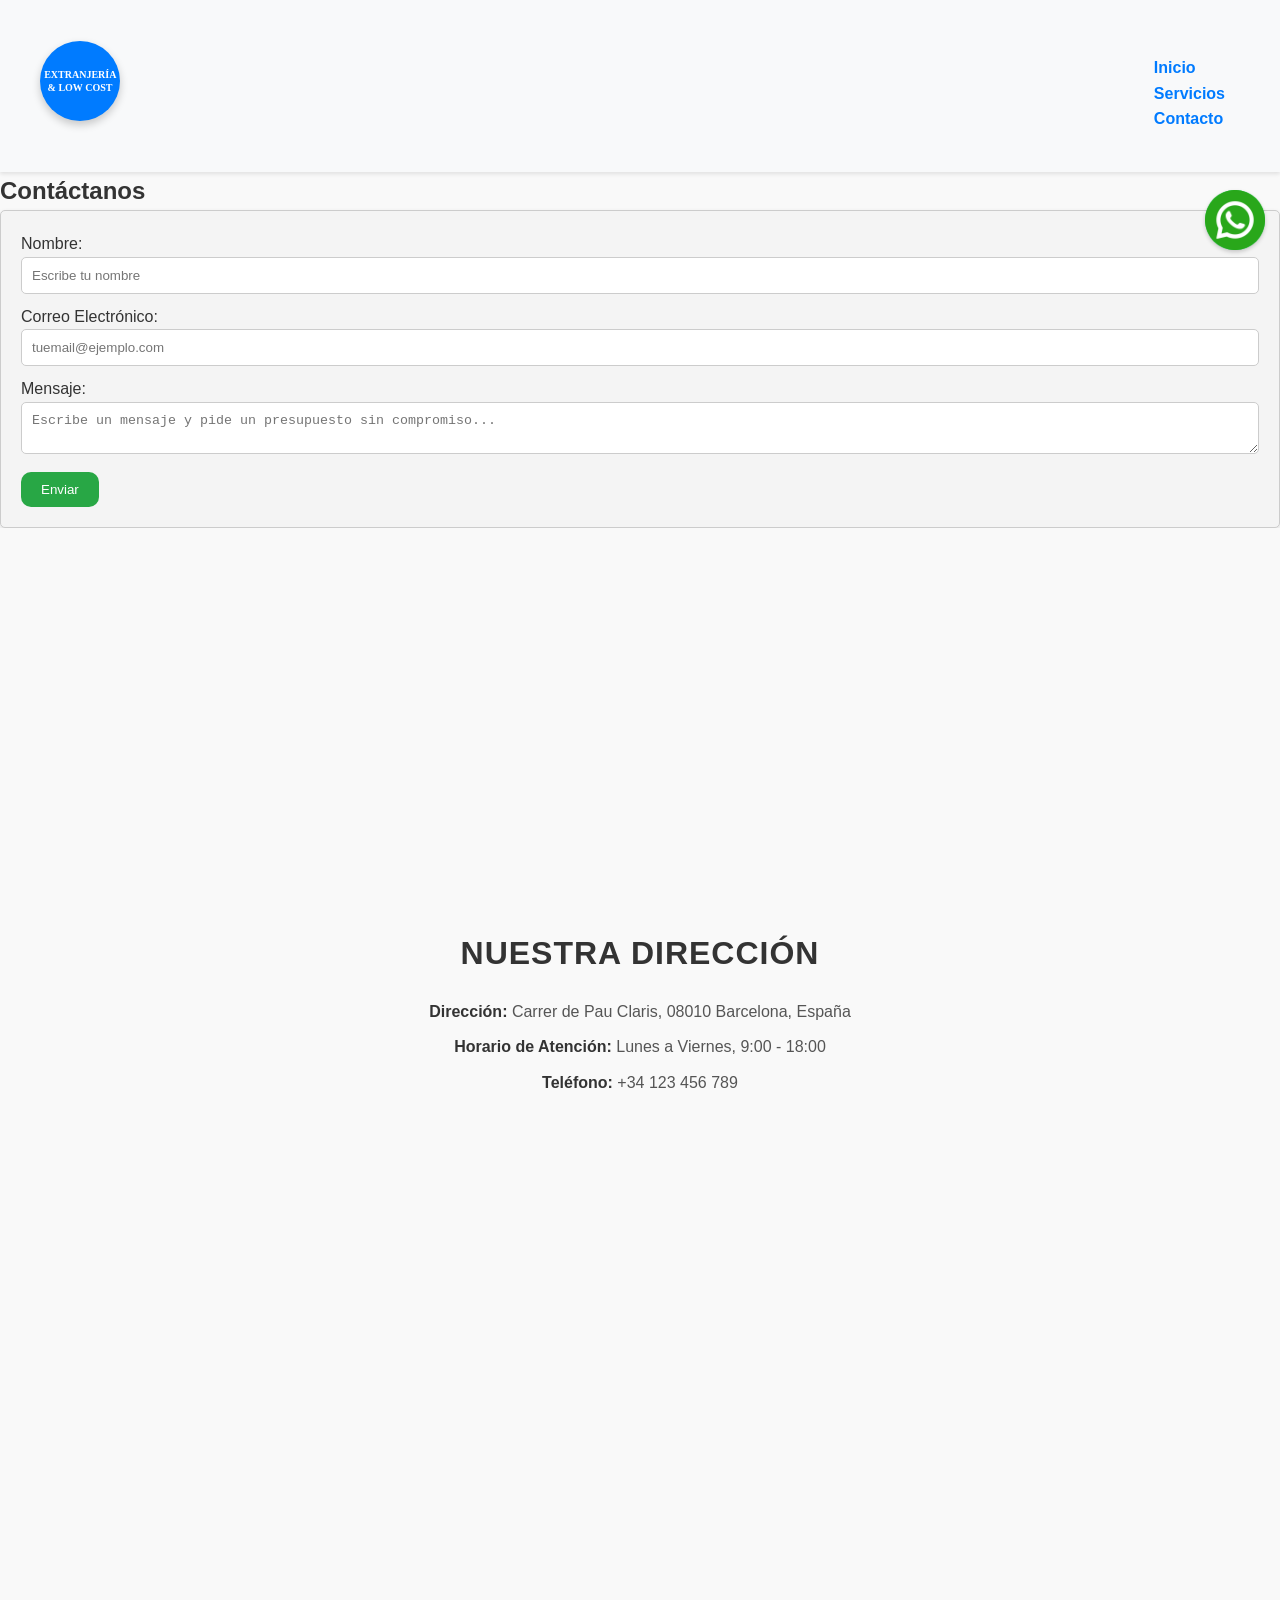
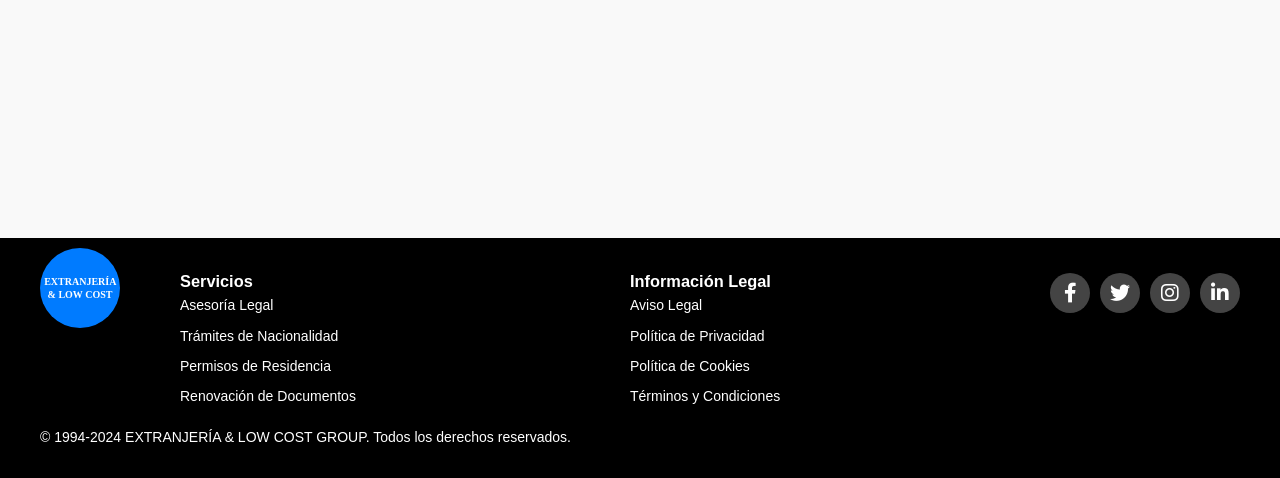
==== contacto.html @ 98fd4423 "Add files via upload" ====
<!DOCTYPE html>
<html lang="es">
<head>
    <meta charset="UTF-8">
    <meta name="viewport" content="width=device-width, initial-scale=1.0">
    <title>EXTRANJERÍA & LOW COST< </title>
    <link rel="stylesheet" href="style.css">
    <link rel="stylesheet" href="https://cdnjs.cloudflare.com/ajax/libs/font-awesome/6.0.0-beta3/css/all.min.css">
</head>

<body>
    <header>
        <div class="logo-circle">
            <span class="logo-text">EXTRANJERÍA & LOW COST</span>
        </div>

        <nav>
            <div class="menu-icon" onclick="toggleMenu()">
                <span></span>
                <span></span>
                <span></span>
            </div>
            <ul id="navMenu" class="nav-links">
                <li><a href="index.html">Inicio</a></li>
                <li><a href="servicios.html">Servicios</a></li>
                <li hidden><a href="sobre nosotros.html">Sobre nosotros</a></li>
                <li><a href="contacto.html">Contacto</a></li>
                <li hidden><a href="preguntas frecuentes.html">Preguntas Frecuentes</a></li>
                <li hidden><a href="acerca de.html">Acerca de</a></li>
            </ul>
        </nav>
    </header>

    <section id="contacto">
        <h2>Contáctanos</h2>
        <form action="https://formspree.io/f/xvgopodr" method="POST">
            <label for="nombre">Nombre:</label>
            <input type="text" id="nombre" name="nombre" placeholder="Escribe tu nombre" required>

            <label for="email">Correo Electrónico:</label>
            <input type="email" id="email" name="email" placeholder="tuemail@ejemplo.com" required>

            <label for="mensaje">Mensaje:</label>
            <textarea id="mensaje" name="mensaje" placeholder="Escribe un mensaje y pide un presupuesto sin compromiso..." required></textarea>

            <button type="submit">Enviar</button>
        </form>
    </section>
    
    <section id="direccion" class="direccion">
    <h2>Nuestra Dirección</h2>
    <div class="direccion-contenido">
        <p><strong>Dirección:</strong> Carrer de Pau Claris, 08010 Barcelona, España</p>
        <p><strong>Horario de Atención:</strong> Lunes a Viernes, 9:00 - 18:00</p>
        <p><strong>Teléfono:</strong> +34 123 456 789</p>
        
        <!-- Incrustar mapa de Google Maps -->
        <div class="mapa">
            <iframe src="https://www.google.com/maps/embed?pb=!1m18!1m12!1m3!1d3034.2850926215865!2d2.1724574153507315!3d41.39179597926357!2m3!1f0!2f0!3f0!3m2!1i1024!2i768!4f13.1!3m3!1m2!1s0x12a4a3001be98b73%3A0x44bb5b63132ac183!2sCarrer%20de%20Pau%20Claris%2C%2008010%20Barcelona%2C%20España!5e0!3m2!1ses!2ses!4v1674514782764!5m2!1ses!2ses" 
                width="100%" height="300" style="border:0;" allowfullscreen="" loading="lazy"></iframe>
        </div>
    </div>
</section>
    
    

    <footer class="footer">
        <div class="footer-container">
            <div class="logo-circle">
                <span class="logo-text">EXTRANJERÍA & LOW COST</span>
            </div>

            <div class="footer-column">
                <h3>Servicios</h3>
                <ul>
                    <li><a href="#servicio1">Asesoría Legal</a></li>
                    <li><a href="#servicio2">Trámites de Nacionalidad</a></li>
                    <li><a href="#servicio3">Permisos de Residencia</a></li>
                    <li><a href="#servicio4">Renovación de Documentos</a></li>
                </ul>
            </div>

            <div class="footer-column">
                <h3>Información Legal</h3>
                <ul>
                    <li><a href="#aviso-legal">Aviso Legal</a></li>
                    <li><a href="#privacidad">Política de Privacidad</a></li>
                    <li><a href="#cookies">Política de Cookies</a></li>
                    <li><a href="#terminos">Términos y Condiciones</a></li>
                </ul>
            </div>

            <div class="social-buttons">
                <a href="https://facebook.com" class="social-button">
                    <i class="fab fa-facebook-f"></i>
                </a>
                <a href="https://twitter.com" class="social-button">
                    <i class="fab fa-twitter"></i>
                </a>
                <a href="https://instagram.com" class="social-button">
                    <i class="fab fa-instagram"></i>
                </a>
                <a href="https://linkedin.com" class="social-button">
                    <i class="fab fa-linkedin-in"></i>
                </a>
            </div>
            <p>&copy; 1994-2024 EXTRANJERÍA & LOW COST GROUP. Todos los derechos reservados.</p>
        </div>
    </footer>

    <div class="whatsapp-button">
        <a href="https://wa.me/+34602102373" target="_blank">
            <img src="whatsapp-icon.png" alt="WhatsApp" class="img-fluid">
        </a>
    </div>

    <script src="scripts.js"></script>
</body>
</html>
---- style.css ----
/* Reset básico */
* {
  margin: 0;
  padding: 0;
  box-sizing: border-box;
}

body, html {
  width: 100%;
  overflow-x: hidden;
  font-family: Arial, sans-serif;
}

/* Estilos del header */
header {
  background-color: #f8f9fa;
  padding: 40px;
  display: flex;
  justify-content: space-between;
  align-items: center;
  box-shadow: 0 2px 4px rgba(0, 0, 0, 0.1);
}

/* Logo */
.logo-circle {
  margin-top: -10px;
}

.logo-text {
  display: flex;
  align-items: center;
  justify-content: center;
  width: 80px;
  height: 80px;
  background-color: #007BFF;
  color: white;
  font-size: clamp(12px, 2vw, 14px);
  font-weight: 700;
  font-family: 'Lora', serif;
  line-height: 1.3;
  border-radius: 50%;
  box-shadow: 0px 4px 8px rgba(0, 0, 0, 0.2);
  text-align: center;
  transition: transform 0.3s;
  padding: 10px;
  font-size: 10px; /* Ajusta el tamaño según lo que necesites */
}

.logo-text:hover {
  transform: scale(1.2);
}

/* Navegación */
nav {
  display: flex;
  margin-top: 15px;
}

nav a {
  margin: 0 15px;
  text-decoration: none;
  color: #007bff;
  font-weight: bold;
  transition: color 0.3s ease;
}

nav a:hover {
  text-decoration: underline;
  color: #0056b3;
}



/* Menú hamburguesa */
.menu-icon {
  display: none;
  cursor: pointer;
  position: fixed;
  right: 58px;
  top: 45px;
  position: absolute;
  
}

.menu-icon span {
  display:  block;
  width: 30px;
  height: 4px;
  margin: 6px 0;
  background-color: black;
}

ul, ol {
  list-style: none; /* Esto elimina los puntos en listas(lo puse para lista de menú hamburgueda) */
}

/* Hero Section */
.hero {
  background-color: #007bff;
  color: white;
  padding: 60px 20px;
  text-align: center;
  
}

.hero h1 {
  font-size: 2.5em;
  margin: 0;
}

.hero p {
  font-size: 1.2em;
  margin: 20px 0;
}

/* Botones CTA */
.cta-button {
  background-color: #ffc107;
  margin-top: 15px;
  color: #333;
  padding: 10px 20px;
  text-decoration: none;
  border-radius: 5px;
  font-weight: bold;
  display: inline-block;
  transition: background-color 0.3s ease;
}

.cta-button:hover {
  background-color: #e0a800;
}

/* Sección de dos columnas */

.two-columns {
  display: flex;
  flex-wrap: nowrap; /* Evita que las columnas se apilen */
  gap: 20px; /* Espaciado entre las columnas */
  padding: 20px; /* Espaciado interno para toda la sección */
}

.column {
  flex: 1 1 50%; /* Asigna igual espacio a ambas columnas */
  padding: 0px; /* Espaciado interno dentro de cada columna */
}

.image-container {
  padding: 10px; /* Espaciado interno para separar la imagen del borde */
}

.image-container img {
  max-width: 100%;
  height: auto;
  object-fit: cover;
  display: block;
  border-radius: none; /* Opcional: redondea los bordes de la imagen */
}

p {
  margin: 0 0 10px; /* Márgenes entre párrafos para mejor legibilidad */
  line-height: 1.6; /* Espaciado entre líneas del texto */
}




/* Botón de WhatsApp */
.whatsapp-button {
  position: fixed;
  bottom: 15px;
  right: 15px;
  z-index: 1000;
  width: 60px;
  height: 60px;
}

.whatsapp-button a {
  display: flex;
  align-items: center;
  justify-content: center;
  width: 100%;
  height: 100%;
  background-color: #25d366;
  border-radius: 50%;
  box-shadow: 0px 2px 4px rgba(0, 0, 0, 0.2);
  transition: transform 0.3s ease, background-color 0.3s ease;
}

.whatsapp-button a:hover {
  transform: scale(1.1);
  background-color: #1ebd56;
}

.whatsapp-button img {
  width: 100%;
  height: auto;
}

/* Botones sociales */
.social-buttons {
  display: flex;
  gap: 10px;
  margin-top: 15px;
  margin-bottom: 25px;
  flex-wrap: wrap;
}

.social-button {
  width: 40px;
  height: 40px;
  background-color: #444;
  border-radius: 50%;
  display: flex;
  justify-content: center;
  align-items: center;
  transition: background-color 0.3s ease;
}

.social-button:hover {
  background-color: #666;
}

.social-button i {
  font-size: 20px;
  transition: color 0.3s;
}

.social-button.facebook i {
  color: #1877f2;
}

.social-button.twitter i {
  color: #1da1f2;
}

.social-button.instagram i {
  color: #C13584;
}

/* Formulario de contacto */
form {
  background-color: #f4f4f4;
  padding: 20px;
  border: 1px solid #ccc;
  border-radius: 5px;
  box-shadow: 0 2px 5px rgba(0, 0, 0, 0.1);
}

form input, 
form textarea {
  width: 100%;
  padding: 10px;
  margin-bottom: 10px;
  border: 1px solid #ccc;
  border-radius: 5px;
}

form button {
  background-color: #28a745;
  color: white;
  padding: 10px 20px;
  border: none;
  border-radius: 10px;
  cursor: pointer;
  transition: background-color 0.3s;
}

form button:hover {
  background-color: #218838;
}

/* Footer */
footer {
  background-color: #000;
  color: #fff;
  padding: 20px 10px;
  font-size: 14px;
  line-height: 1.6;
  margin-top: 15px;
}

.footer-container {
  display: flex;
  flex-wrap: wrap;
  justify-content: space-between;
  align-items: flex-start;
  max-width: 1200px;
  margin:  auto;
  
}

.footer-column {
  flex: 1;
  min-width: 200px;
  margin: 10px
}

footer h4 {
  font-size: 16px;
  margin-bottom: 10px;
  text-transform: uppercase;
  border-bottom: 2px solid #444;
  padding-bottom: 5px;
}

footer ul {
  list-style: none;
  padding-left: 0;
}

footer ul li {
  margin-bottom: 8px;
  
}

footer a {
  color: #fff;
  text-decoration: none;
  transition: opacity 0.3s ease;
}

footer a:hover {
  opacity: 0.7;
}

/* Media Queries */

@media (min-width: 768px) {
  .services-section {
    padding: 120px 20px;}
  
}


@media (max-width: 768px) {
  header {
    flex-direction: column;
    align-items: flex-start;
  }

  nav {
    flex-direction: column;
    width: 100%;
  }

  nav a {
    margin: 10px 0;
    width: 100%;
    text-align: right;
  }

  .menu-icon {
    display: block;
  }

  .nav-links {
    display: none;
    width: 100%;
    text-align: right;
    background-color: #f8f8f8;
    padding: 10px 0;
  }

  .nav-links.open {
    display: block;
    animation: slideDown 5s ease-in-out;
  }

  .nav-links li {
    padding: 10px;
    border-bottom: 1px solid #ddd;
  }

  .two-columns {
    flex-direction: column;
  }

  .column {
    max-width: 100%;
    width: 100%;
    
  }

  .footer-container {
    flex-direction: column;
    align-items: center;
    
    
  }

  .footer-column {
    text-align: center;
    
    
  }
}

@media (min-width: 2024px) {
  .whatsapp-button {
    display: none;
  }
}

/* Animaciones */
@keyframes slideDown {
  from {
    max-height: 0;
    opacity: 0;
  }
  to {
    max-height: 500px;
    opacity: 1;
  }
}

@keyframes slideUp {
  from {
    max-height: 500px;
    opacity: 1;
  }
  to {
    max-height: 0;
    opacity: 0;
  }
}

/* Estilos específicos para dispositivos de escritorio */
@media (min-width: 900px) {
  .whatsapp-button {
    position: fix; /* Permite que el botón se mueva con el contenido */
    bottom: 650px; /* Ajusta la distancia desde el borde inferior */
    right: 15px; /* Mantén la distancia desde el lado derecho */ 
  }
}

@media (min-width: 768px) {
    .footer {
        display: flex;
        justify-content: space-between;
        align-items: center;
    }
    .logo-circle {
        margin-right: 30px;
    }
    .footer-column {
        margin-left: 30px;
    }
}

/* Estilos generales */
body, html {
    margin: 0;
    padding: 0;
    font-family: Arial, sans-serif;
    color: #333;
    line-height: 1.6;
}

.services-section {
    background-color: #f9f9f9;
    padding: 50px 20px;
    text-align: center;
}

.services-section h1 {
    font-size: 2.5rem;
    color: #0056b3;
    margin-bottom: 20px;
}

.services-section p {
    font-size: 1.2rem;
    color: #666;
    margin-bottom: 40px;
}

/* Contenedor de servicios */
.services-container {
    display: grid;
    grid-template-columns: repeat(auto-fit, minmax(300px, 1fr));
    gap: 30px;
    max-width: 1200px;
    margin: 0 auto;
    padding: 0 20px;
}

.service-item {
    background-color: #ffffff;
    border: 1px solid #ddd;
    border-radius: 10px;
    box-shadow: 0 4px 8px rgba(0, 0, 0, 0.1);
    padding: 20px;
    transition: transform 0.3s ease, box-shadow 0.3s ease;
}

.service-item:hover {
    transform: translateY(-10px);
    box-shadow: 0 6px 12px rgba(0, 0, 0, 0.2);
}

.service-item h2 {
    font-size: 1.5rem;
    color: #0056b3;
    margin-bottom: 15px;
}

.service-item p {
    font-size: 1rem;
    color: #555;
    margin-bottom: 10px;
}

.service-item strong {
    font-weight: bold;
    color: #333;
}

/* Media Queries */
@media (max-width: 1024px) {
    .services-section h1 {
        font-size: 2rem;
    }

    .services-section p {
        font-size: 0.5rem;
    }

    .service-item h2 {
        font-size: 1.3rem;
    }
}

@media (max-width: 768px) {
    .services-section h1 {
        font-size: 1.8rem;
    }

    .services-section p {
        font-size: 0.9rem;
    }
}
 /* Estilos generales para la sección "Sobre Nosotros" */
.about-us {
    padding: 50px 20px;
    background-color: #f5f5f5;
    text-align: center;
}

.about-container {
    max-width: 1200px;
    margin: 0 auto;
    display: flex;
    flex-direction: column;
    align-items: center;
    gap: 20px;
}

/* Título */
.about-us h1 {
    font-size: 2.5rem;
    color: #333;
    margin-bottom: 20px;
}

/* Contenido */
.about-content {
    display: flex;
    flex-direction: column-reverse;
    align-items: center;
    text-align: justify;
    gap: 20px;
}

.about-text {
    font-size: 1rem;
    line-height: 1.8;
    color: #555;
    max-width: 800px;
}

.about-text strong {
    color: #0078D7;
    font-weight: bold;
}

.about-image img {
    max-width: 100%;
    border-radius: 10px;
    box-shadow: 0 4px 10px rgba(0, 0, 0, 0.1);
}

/* Adaptación para pantallas más grandes */
@media (min-width: 768px) {
    .about-content {
        flex-direction: row;
        text-align: left;
        font-size: 1.5 rem
    }

    .about-text {
        flex: 1;
        margin-right: 20px;
    }

    .about-image {
        flex: 1;
    }
}

/* Estilos generales para la sección "Sobre Nosotros" */
.about-us {
    padding: 40px 20px;
    background-color: #f5f5f5;
    text-align: center;
}

.about-container {
    max-width: 800px;
    margin: 0 auto;
    font-family: Arial, sans-serif;
    line-height: 1.8;
}

/* Título */
.about-us h1 {
    font-size: 2.2rem;
    color: #333;
    margin-bottom: 20px;
  white-space: nowrap;
}

/* Texto */
.about-container p {
    font-size: 1rem;
    color: #555;
    margin-bottom: 15px;
}

.about-container strong {
    color: #0078D7;
    font-weight: bold;
}

/* Responsividad */
@media (min-width: 768px) {
    .about-us {
        padding: 150px 30px;
    }

    .about-us h1 {
        font-size: 2.5rem;
    }

    .about-container p {
        font-size: 1.1rem;
    }
}

/* Estilos generales */
body {
  font-family: Arial, sans-serif;
  margin: 0;
  padding: 0;
  background-color: #f9f9f9;
  color: #333;
  line-height: 1.6;
}

/* Estilos para la sección de dirección */
#direccion {
    padding: 40px 20px;
    background-color: #f9f9f9;
    text-align: center;
}

#direccion h2 {
    font-size: 2em;
    margin-bottom: 20px;
    color: #333;
    text-transform: uppercase;
    letter-spacing: 1px;
}

.direccion-contenido {
    max-width: 800px;
    margin: 0 auto;
    font-size: 1em;
    color: #555;
    line-height: 1.6;
}

.direccion-contenido p {
    margin: 10px 0;
}

.direccion-contenido strong {
    color: #333;
}



@media (min-width: 768px) {
  #direccion {
    padding: 400px 20px;}
    
}

/* Estilos para el mapa */
.mapa {
    margin-top: 20px;
    border-radius: 8px;
    overflow: hidden;
}
/* Estilos generales */
.faq-section {
    padding: 20px;
    background-color: #f9f9f9;
    font-family: Arial, sans-serif;
}

.faq-section h2 {
    text-align: center;
    font-size: 2rem;
    margin-bottom: 20px;
    color: #333;
}

.faq-item {
    margin-bottom: 20px;
    border: 1px solid #ddd;
    border-radius: 5px;
    padding: 15px;
    background-color: #fff;
}

.faq-question {
    font-size: 1.2rem;
    font-weight: bold;
    color: #0066cc;
    cursor: pointer;
    margin: 0;
}

.faq-answer {
    display: none; /* Ocultar por defecto */
    font-size: 1rem;
    color: #555;
    margin-top: 10px;
    line-height: 1.5;
}

/* Estilos responsivos */
@media (min-width: 768px) {
    .faq-section {
        padding: 200px 80px 420px 80px ;
    }

    .faq-section h2 {
        font-size: 2.5rem;
    }

    .faq-item {
        padding: 20px;
    }

    .faq-question {
        font-size: 1.5rem;
    }

    .faq-answer {
        font-size: 1.2rem;
    }
}

/* Estilos generales */
.about-section {
    padding: 20px;
    background-color: #f4f4f4;
    font-family: Arial, sans-serif;
}

.about-container {
    max-width: 800px;
    margin: 0 auto;
    text-align: center;
}

.about-text h2 {
    font-size: 2rem;
    margin-bottom: 15px;
    color: #333;
}

.about-text p {
    font-size: 1rem;
    line-height: 1.6;
    color: #555;
    margin-bottom: 10px;
}

.about-text strong {
    color: #0066cc;
}

/* Estilos responsivos */


@media (min-width: 768px) {

  .about-section { padding: 200px 80px 400px 80px;}
    .about-text h2 {
        font-size: 2.5rem;
    }

    .about-text p {
        font-size: 1.2rem;
    }
}
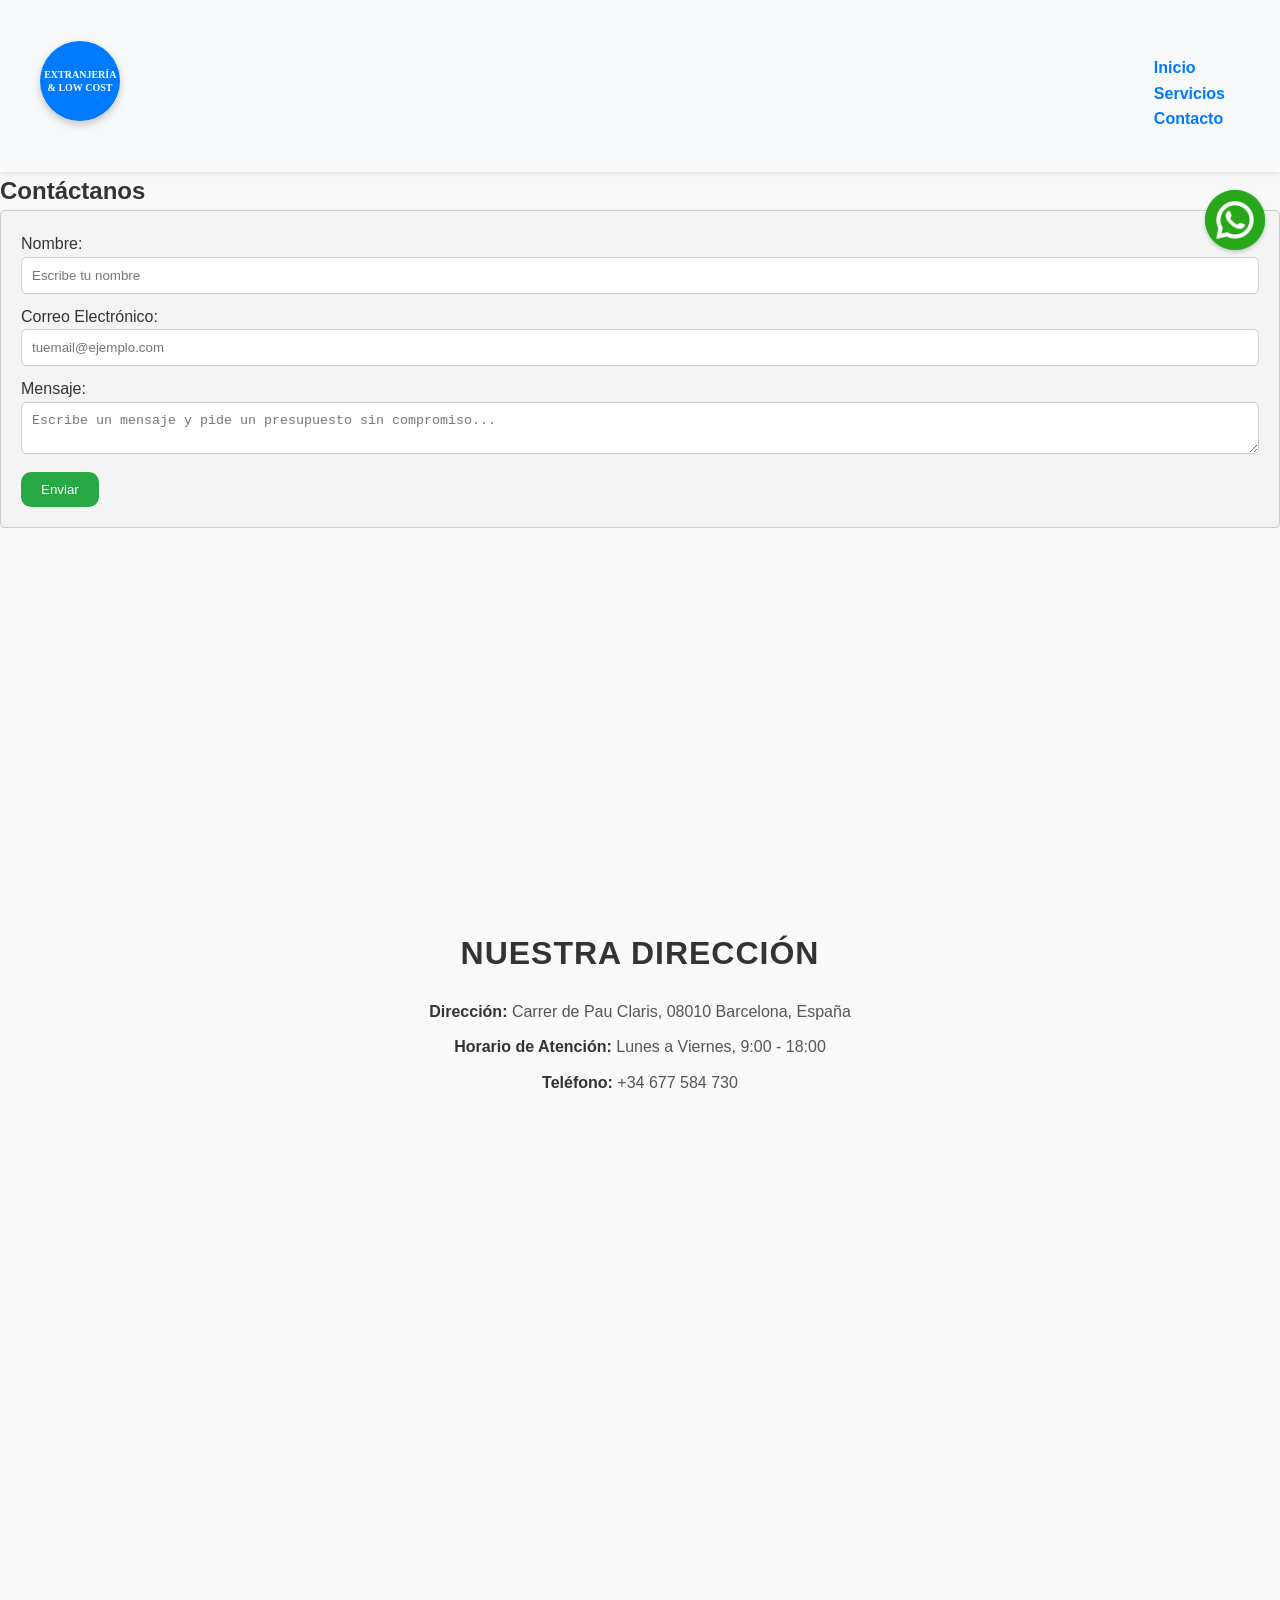
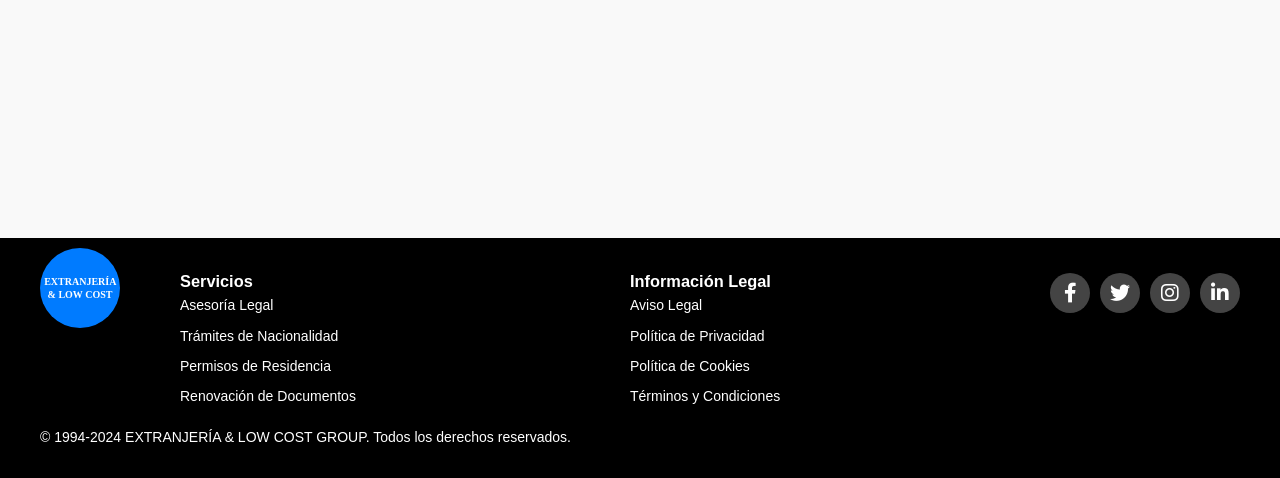
==== commit 6247f44b: "Update contacto.html" ====
--- a/contacto.html
+++ b/contacto.html
@@ -52,7 +52,7 @@
     <div class="direccion-contenido">
         <p><strong>Dirección:</strong> Carrer de Pau Claris, 08010 Barcelona, España</p>
         <p><strong>Horario de Atención:</strong> Lunes a Viernes, 9:00 - 18:00</p>
-        <p><strong>Teléfono:</strong> +34 123 456 789</p>
+        <p><strong>Teléfono:</strong> +34 677 584 730</p>
         
         <!-- Incrustar mapa de Google Maps -->
         <div class="mapa">
@@ -109,7 +109,7 @@
     </footer>
 
     <div class="whatsapp-button">
-        <a href="https://wa.me/+34602102373" target="_blank">
+        <a href="https://wa.me/+34677584730" target="_blank">
             <img src="whatsapp-icon.png" alt="WhatsApp" class="img-fluid">
         </a>
     </div>
